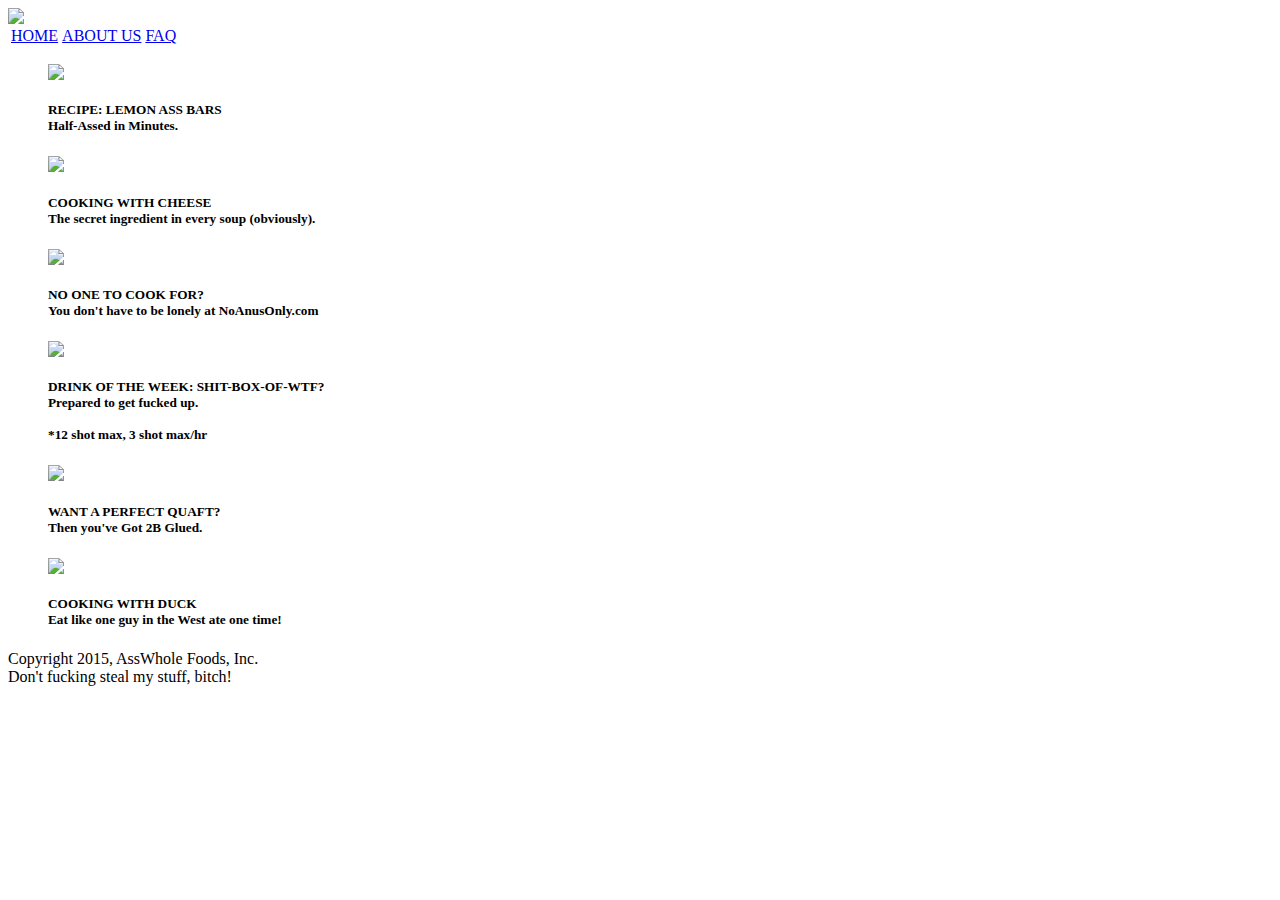
==== index.html @ 9adf3adb "Update index.html" ====
<html>
	<head>
		<title>AssWhole Foods</title>
		<link rel="stylesheet" type="text/css" href="asswholestyle.css">
	<body>
		<main class="sheet">
			<header>
				<img class="banner" src="banner1.png">
			</header>
			<nav>
				<table class="nav">
					<tr>
						<td><a href="index.html">HOME</a></td>
						<td><a href="aboutus.html">ABOUT US</a></td>
						<td><a href="FAQ.html">FAQ</a></td>
				</table>
			</nav>
			<section class="centered">
			
				<figure class="tile">
					<img class="tile" src="http://www.jackiereeve.com/wp-content/uploads/2010/05/IMG_4934.jpg">
					<figcaption><h5>RECIPE: LEMON ASS BARS<br /> Half-Assed in Minutes.</h5></figcaption>
				</figure>
				<figure class="tile">
					<img class="tile" src="https://upload.wikimedia.org/wikipedia/commons/b/b8/Korean.noodle-Kalguksu-01.jpg">
					<figcaption><h5>COOKING WITH CHEESE <br /> The secret ingredient in every soup (obviously).</h5></figcaption>
				</figure>
				
				<figure class="tile">
					<a href="noanusonly.html"><img class="tile" src="https://static.pexels.com/photos/1075/couple-love-people-romantic.jpg"></a>
					<figcaption><h5>NO ONE TO COOK FOR?<br />You don't have to be lonely at NoAnusOnly.com</h5></figcaption>
				</figure></a>
				<figure class="tile">
					<img class="tile" src="cheapshots.png">
					<figcaption><h5>DRINK OF THE WEEK: SHIT-BOX-OF-WTF?<br />Prepared to get fucked up.<br /><br />*12 shot max, 3 shot max/hr</h5></figcaption>
				</figure>
				<figure class="tile">
					<img class="tile" src="https://encrypted-tbn0.gstatic.com/images?q=tbn:ANd9GcRWMl-hLsz1ALU1ZTjDP1pmcMGcTudw1ec6240d6h9WwFDX3-oa-A">
					<figcaption><h5>WANT A PERFECT QUAFT?<br /> Then you've Got 2B Glued.</h5></figcaption>
				</figure>
				<figure class="tile">
					<img class="tile" src="duck.jpeg">
					<figcaption><h5>COOKING WITH DUCK <br /> Eat like one guy in the West ate one time!</h5></figcaption>
				</figure>
			</section>
			<footer class="copyright">
				<p>Copyright 2015, AssWhole Foods, Inc. <br /> Don't fucking steal my stuff, bitch!</p>
			</footer>
		</main>
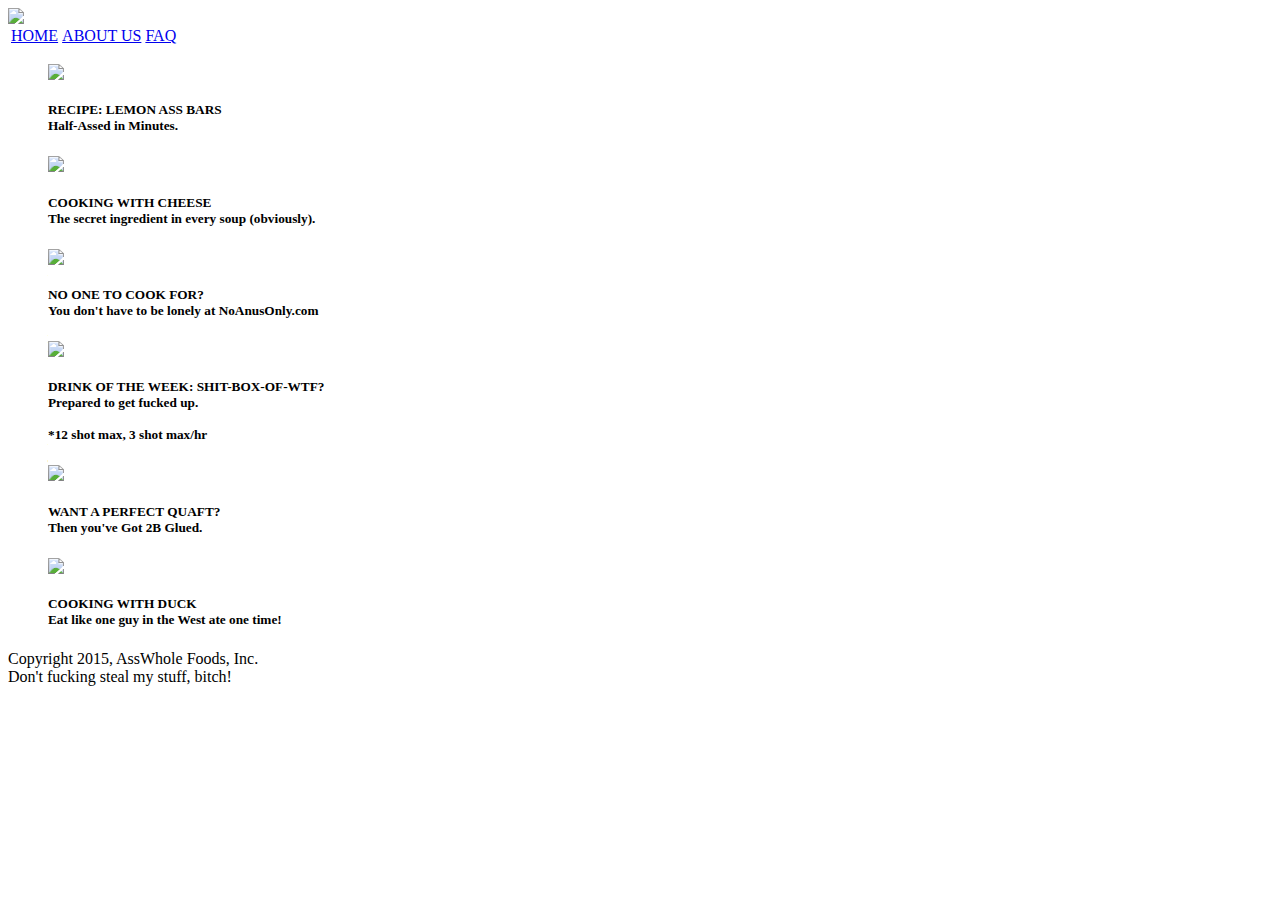
==== commit 71c982c0: "Update index.html" ====
--- a/index.html
+++ b/index.html
@@ -18,7 +18,7 @@
 			<section class="centered">
 			
 				<figure class="tile">
-					<img class="tile" src="http://www.jackiereeve.com/wp-content/uploads/2010/05/IMG_4934.jpg">
+					<img class="tile" src="https://c2.staticflickr.com/4/3058/2782932675_559cf6e4ee.jpg">
 					<figcaption><h5>RECIPE: LEMON ASS BARS<br /> Half-Assed in Minutes.</h5></figcaption>
 				</figure>
 				<figure class="tile">
@@ -39,7 +39,7 @@
 					<figcaption><h5>WANT A PERFECT QUAFT?<br /> Then you've Got 2B Glued.</h5></figcaption>
 				</figure>
 				<figure class="tile">
-					<img class="tile" src="duck.jpeg">
+					<img class="tile" src="https://upload.wikimedia.org/wikipedia/commons/a/a1/Mallard2.jpg">
 					<figcaption><h5>COOKING WITH DUCK <br /> Eat like one guy in the West ate one time!</h5></figcaption>
 				</figure>
 			</section>
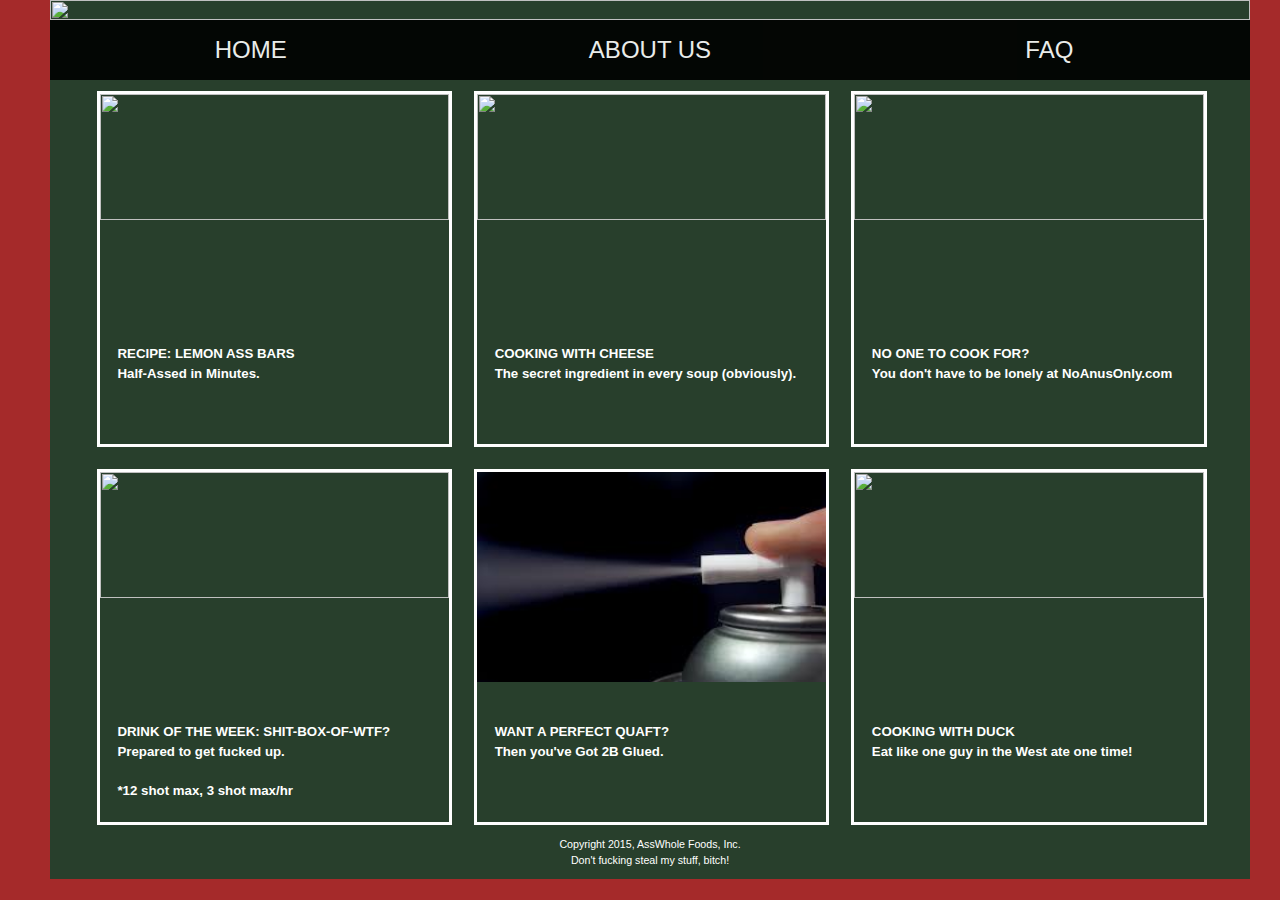
==== commit a28bbea9: "Update index.html" ====
--- a/index.html
+++ b/index.html
@@ -35,7 +35,7 @@
 					<figcaption><h5>DRINK OF THE WEEK: SHIT-BOX-OF-WTF?<br />Prepared to get fucked up.<br /><br />*12 shot max, 3 shot max/hr</h5></figcaption>
 				</figure>
 				<figure class="tile">
-					<img class="tile" src="https://encrypted-tbn0.gstatic.com/images?q=tbn:ANd9GcRWMl-hLsz1ALU1ZTjDP1pmcMGcTudw1ec6240d6h9WwFDX3-oa-A">
+					<img class="tile" src="[data-uri]">
 					<figcaption><h5>WANT A PERFECT QUAFT?<br /> Then you've Got 2B Glued.</h5></figcaption>
 				</figure>
 				<figure class="tile">
--- a/asswholestyle.css
+++ b/asswholestyle.css
@@ -0,0 +1,184 @@
+
+section, main, body, header, nav, footer, table, figure {
+	margin-top: 0;
+	margin-bottom: 0;
+	margin-right: 0;
+	margin-left: 0;
+}
+
+h1, h2, h3, h4, h5, p, li, td, label, a:link, a:visited, a:hover, a:active {
+	color: white;
+	font-family: "HGPMinchoE", sans-serif;
+	line-height: 150%;
+}
+
+a:link {
+	color: white;
+	font-family: "HGPMinchoE", sans-serif;
+	text-decoration: none;
+	font-size: 18pt;
+}
+
+a:visited {
+	color: white;
+	font-family: "HGPMinchoE", sans-serif;
+}
+
+
+h1 {
+    text-align: center;
+}
+
+ul.dropdown{
+    list-style-type: none;
+}
+
+
+tr#submit {
+    margin-top: 20px;
+}
+
+section.left {
+	float: left;
+	width: 75%;
+}
+
+section.right {
+	float: left;
+	width: 25%;
+	height: 500px;
+}
+
+section.centered {
+	margin-right:auto;
+	margin-left:auto;
+    width: auto;
+    padding-left: 3%;
+}
+
+section#bottom {
+    margin-right:5%;
+    margin-left:5%;
+    width: 90%;
+    
+}
+
+footer.copyright {
+	width: 100%;
+	text-align: center;
+    font-size: 8pt;
+}
+
+nav {
+	width: 100%;
+	background-color: black;
+	opacity: 90%;
+}
+
+table.nav {
+	width: 100%;
+	text-align: center;
+}
+
+table#infoform{
+	margin-left: auto;
+	margin-right: auto;
+	
+}
+
+body {
+	background-color: brown;
+
+}
+
+button#submit {
+	width: 50%;
+    margin-left: auto;
+    margin-right: auto;
+}
+
+
+main {
+	margin-right: 20px;
+	margin-left: 40px;
+}
+
+figure.tile {
+	float: left;
+	border-style: solid;
+	border-color: white;
+	height: 350px;
+	width: 30%;
+	margin: 11px;
+    
+    
+}
+
+
+figcaption {
+	height: 10%;
+	padding: 5%;
+}
+
+img.tile {
+	width: 100%;
+	height: 60%;
+}
+
+main.sheet {
+	position: absolute;
+	top: 0px;
+	right: 10px;
+	left: 10px;
+	background-color: rgb(9, 69, 45);
+	background-color: rgba(9, 69, 45, .8);
+}
+
+
+img.banner {
+	width: 100%;
+	height: 80%;
+}
+
+
+li {
+	padding-bottom: 5px;
+}
+
+td {
+	padding: 10px;
+	text-align: center;
+    width: 33%;
+}
+
+
+img.logo {
+	height: 30%;
+	width: 50%;
+	margin-left: auto;
+	margin-right: auto;
+	display: block;
+	margin-bottom: 2%;
+	margin-top: -2%;
+}
+
+table#gallery {
+	margin-left: auto;
+	margin-right:auto;
+	display: block;
+}
+
+
+p#bottom {
+    margin-bottom: 10%;
+    
+}
+
+
+
+
+
+
+
+
+
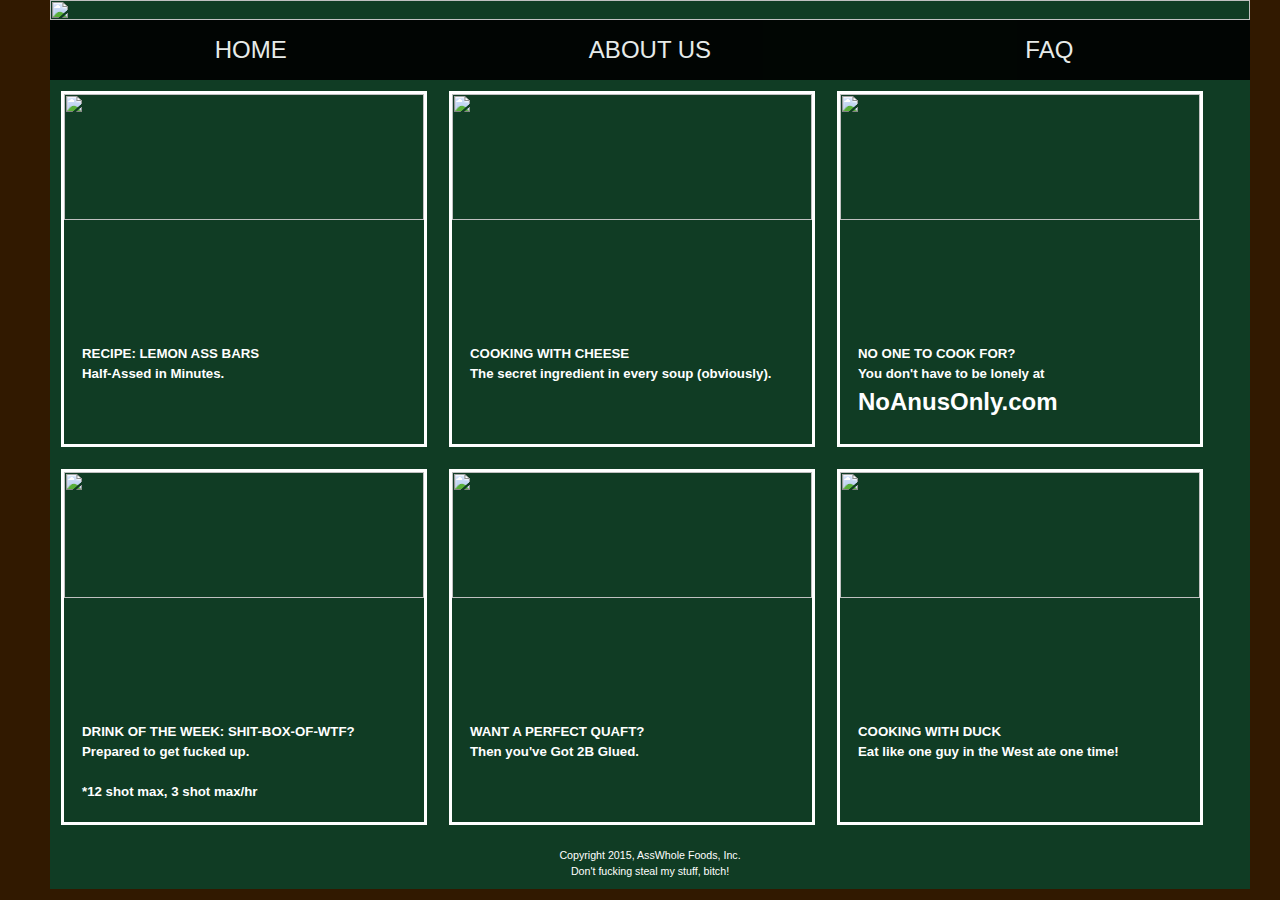
==== commit e11c572d: "Update index.html" ====
--- a/index.html
+++ b/index.html
@@ -18,28 +18,28 @@
 			<section class="centered">
 			
 				<figure class="tile">
-					<img class="tile" src="https://c2.staticflickr.com/4/3058/2782932675_559cf6e4ee.jpg">
+					<img class="tile" src="ab.jpg">
 					<figcaption><h5>RECIPE: LEMON ASS BARS<br /> Half-Assed in Minutes.</h5></figcaption>
 				</figure>
 				<figure class="tile">
-					<img class="tile" src="https://upload.wikimedia.org/wikipedia/commons/b/b8/Korean.noodle-Kalguksu-01.jpg">
+					<img class="tile" src="cn.jpg">
 					<figcaption><h5>COOKING WITH CHEESE <br /> The secret ingredient in every soup (obviously).</h5></figcaption>
 				</figure>
 				
 				<figure class="tile">
-					<a href="noanusonly.html"><img class="tile" src="https://static.pexels.com/photos/1075/couple-love-people-romantic.jpg"></a>
-					<figcaption><h5>NO ONE TO COOK FOR?<br />You don't have to be lonely at NoAnusOnly.com</h5></figcaption>
+					<a href="noanusonly.html"><img class="tile" src="romance.jpg"></a>
+					<figcaption><h5>NO ONE TO COOK FOR?<br />You don't have to be lonely at <a href="noanusonly.html">NoAnusOnly.com</a></h5></figcaption>
 				</figure></a>
 				<figure class="tile">
 					<img class="tile" src="cheapshots.png">
 					<figcaption><h5>DRINK OF THE WEEK: SHIT-BOX-OF-WTF?<br />Prepared to get fucked up.<br /><br />*12 shot max, 3 shot max/hr</h5></figcaption>
 				</figure>
 				<figure class="tile">
-					<img class="tile" src="[data-uri]">
+					<img class="tile" src="hs.jpg">
 					<figcaption><h5>WANT A PERFECT QUAFT?<br /> Then you've Got 2B Glued.</h5></figcaption>
 				</figure>
 				<figure class="tile">
-					<img class="tile" src="https://upload.wikimedia.org/wikipedia/commons/a/a1/Mallard2.jpg">
+					<img class="tile" src="mallard.jpg">
 					<figcaption><h5>COOKING WITH DUCK <br /> Eat like one guy in the West ate one time!</h5></figcaption>
 				</figure>
 			</section>
--- a/asswholestyle.css
+++ b/asswholestyle.css
@@ -53,7 +53,6 @@
 	margin-right:auto;
 	margin-left:auto;
     width: auto;
-    padding-left: 3%;
 }
 
 section#bottom {
@@ -67,6 +66,7 @@
 	width: 100%;
 	text-align: center;
     font-size: 8pt;
+    float: left; 
 }
 
 nav {
@@ -87,7 +87,7 @@
 }
 
 body {
-	background-color: brown;
+	background-color: #311900;
 
 }
 
